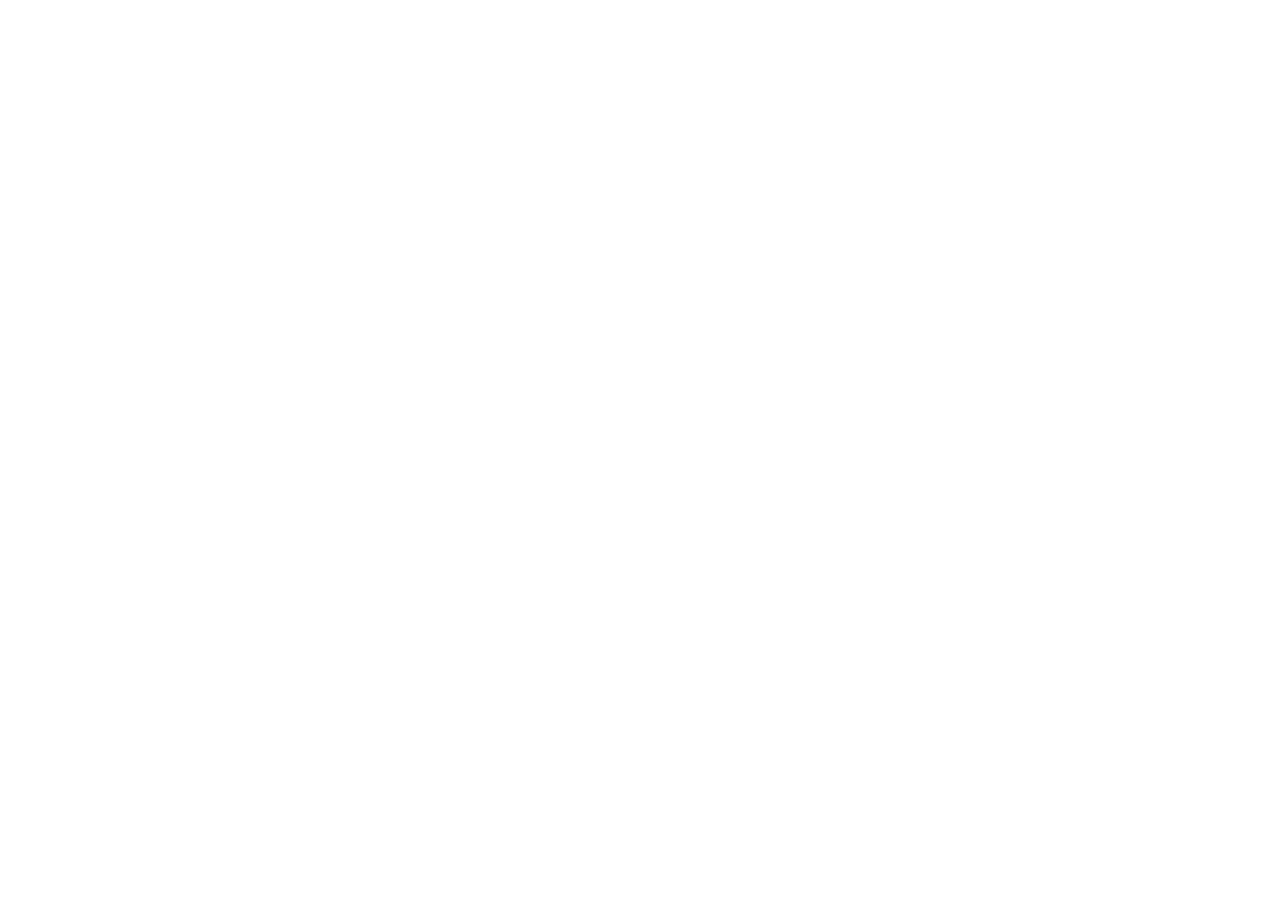
==== html/contact_us.html @ 48c1e169 "First commit" ====
<!DOCTYPE html>
<html lang="en">
<head>
    <meta charset="UTF-8">
    <meta http-equiv="X-UA-Compatible" content="IE=edge">
    <meta name="viewport" content="width=device-width, initial-scale=1.0">
    <title>Restaurant</title>
</head>
<body>
    
</body>
</html>
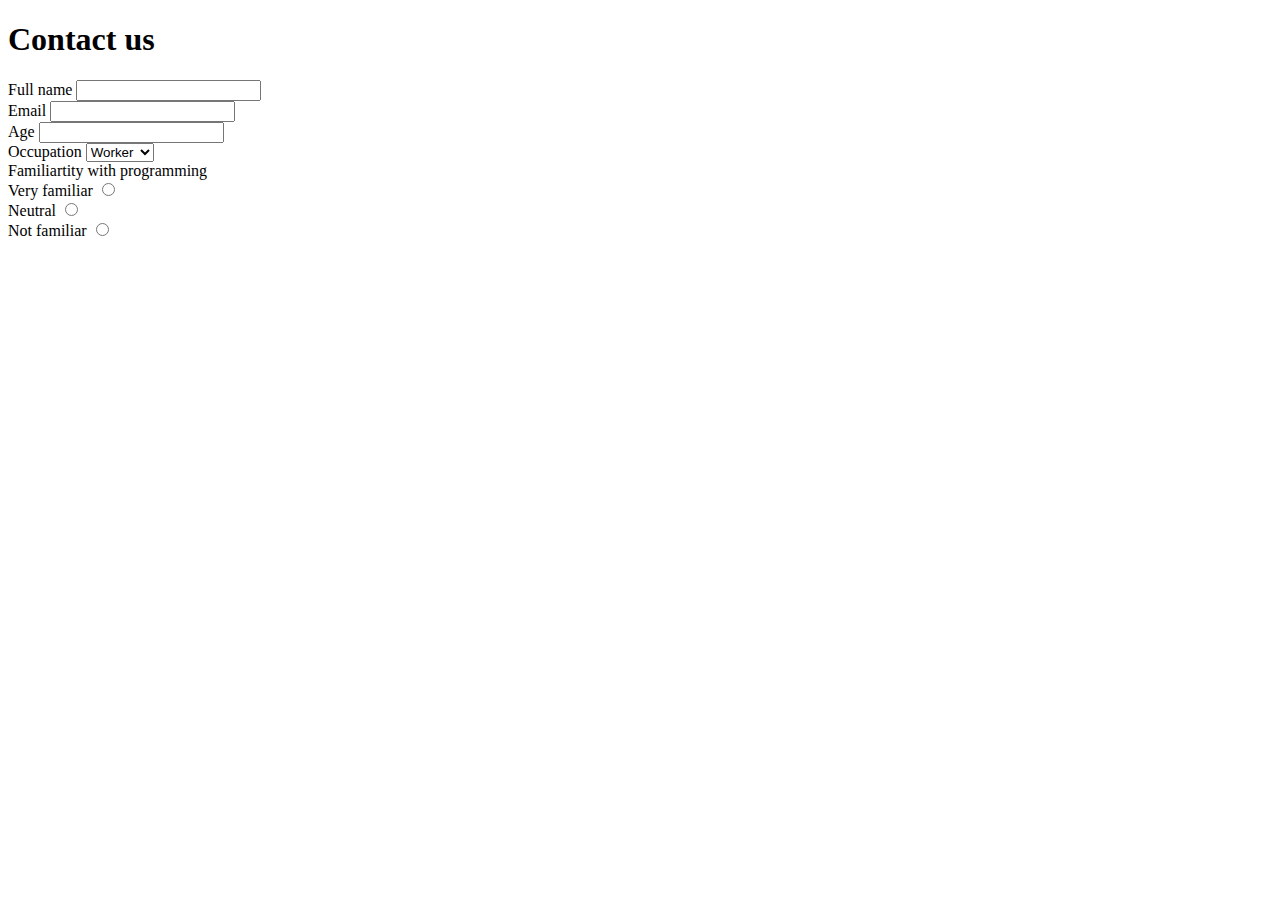
==== commit 598a5b07: "added content" ====
--- a/html/contact_us.html
+++ b/html/contact_us.html
@@ -7,6 +7,45 @@
     <title>Restaurant</title>
 </head>
 <body>
-    
+    <div class="title">
+        <h1>Contact us</h1>
+    </div>
+    <form action="">
+        <div class="name-input">
+            <label for="name">Full name</label>
+            <input id="name" type="text">
+        </div>
+        <div class="email-input">
+            <label for="email">Email</label>
+            <input id="email" type="email">
+        </div>
+        <div class="age-input">
+            <label for="age">Age</label>
+            <input id="age" type="number">
+        </div>
+        <div class="occupation-input">
+            <label for="occupation">Occupation</label>
+            <select name="occupation" id="occupation">
+                <option value="">Worker</option>
+                <option value="">Student</option>
+                <option value="">Autre</option>
+            </select>
+        </div>
+        <div class="radio-title">
+            Familiartity with programming
+        </div>
+        <div class="radio-input">
+            <label for="very-familiar">Very familiar</label>
+            <input id="very-familiar" type="radio">
+        </div>
+        <div class="radio-input">
+            <label for="neutral">Neutral</label>
+            <input id="neutral" type="radio">
+        </div>
+        <div class="radio-input">
+            <label for="not-familiar">Not familiar</label>
+            <input id="not-familiar" type="radio">
+        </div>
+    </form>
 </body>
 </html>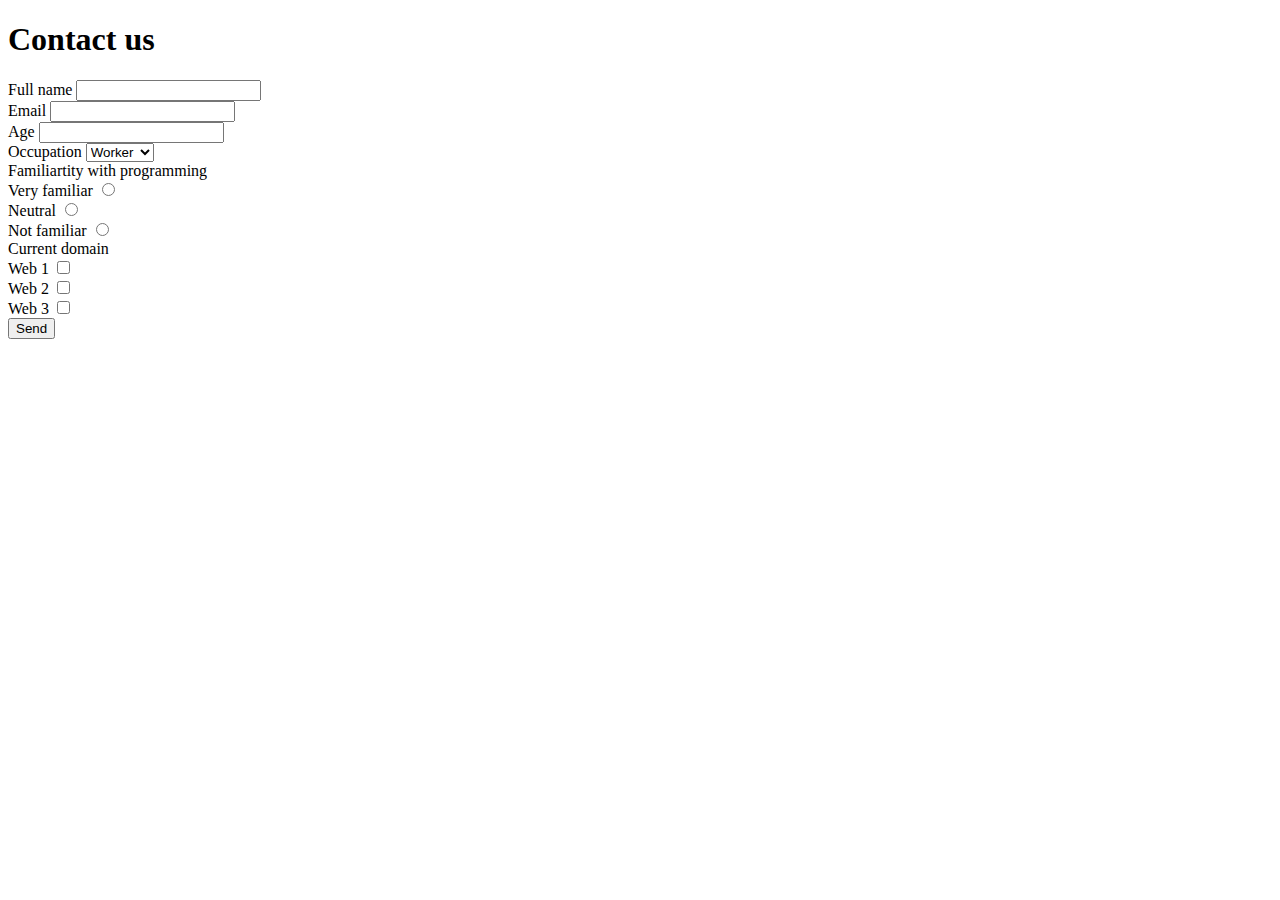
==== commit 12276ff1: "update" ====
--- a/html/contact_us.html
+++ b/html/contact_us.html
@@ -5,6 +5,7 @@
     <meta http-equiv="X-UA-Compatible" content="IE=edge">
     <meta name="viewport" content="width=device-width, initial-scale=1.0">
     <title>Restaurant</title>
+    <link rel="stylesheet" href="styles.css">
 </head>
 <body>
     <div class="title">
@@ -46,6 +47,22 @@
             <label for="not-familiar">Not familiar</label>
             <input id="not-familiar" type="radio">
         </div>
+        <div class="current-domain">
+            <label for="">Current domain</label>
+            <div class="choices">
+                <label for="web-1">Web 1</label>
+                <input id="web-1" type="checkbox">
+            </div>
+            <div class="choices">
+                <label for="web-2">Web 2</label>
+                <input id="web-2" type="checkbox">
+            </div>
+            <div class="choices">
+                <label for="web-3">Web 3</label>
+                <input id="web-3" type="checkbox">
+            </div>
+        </div>
+        <button id="form-button">Send</button>
     </form>
 </body>
 </html>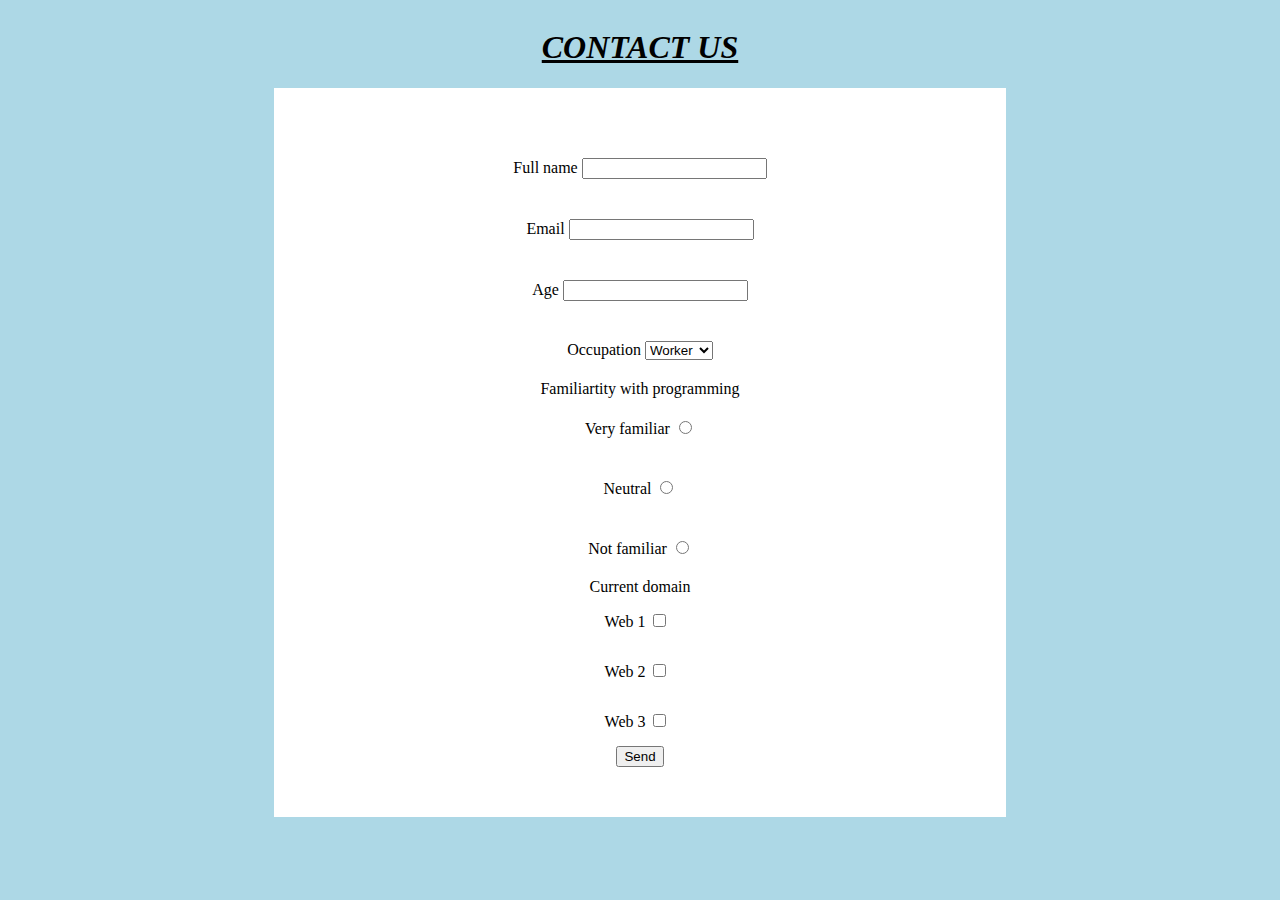
==== commit c5725e82: "update" ====
--- a/html/contact_us.html
+++ b/html/contact_us.html
@@ -5,26 +5,26 @@
     <meta http-equiv="X-UA-Compatible" content="IE=edge">
     <meta name="viewport" content="width=device-width, initial-scale=1.0">
     <title>Restaurant</title>
-    <link rel="stylesheet" href="styles.css">
+    <link rel="stylesheet" href="/css/contact.css">
 </head>
 <body>
     <div class="title">
-        <h1>Contact us</h1>
+        <h1>CONTACT US</h1>
     </div>
     <form action="">
-        <div class="name-input">
+        <div class="input">
             <label for="name">Full name</label>
             <input id="name" type="text">
         </div>
-        <div class="email-input">
+        <div class="input">
             <label for="email">Email</label>
             <input id="email" type="email">
         </div>
-        <div class="age-input">
+        <div class="input">
             <label for="age">Age</label>
             <input id="age" type="number">
         </div>
-        <div class="occupation-input">
+        <div class="input">
             <label for="occupation">Occupation</label>
             <select name="occupation" id="occupation">
                 <option value="">Worker</option>
@@ -35,15 +35,15 @@
         <div class="radio-title">
             Familiartity with programming
         </div>
-        <div class="radio-input">
+        <div class="input">
             <label for="very-familiar">Very familiar</label>
             <input id="very-familiar" type="radio">
         </div>
-        <div class="radio-input">
+        <div class="input">
             <label for="neutral">Neutral</label>
             <input id="neutral" type="radio">
         </div>
-        <div class="radio-input">
+        <div class="input">
             <label for="not-familiar">Not familiar</label>
             <input id="not-familiar" type="radio">
         </div>
--- a/css/contact.css
+++ b/css/contact.css
@@ -0,0 +1,29 @@
+body{
+    background: lightblue;
+    display: flex;
+    flex-direction: column;
+    justify-content: center;
+    align-items: center;
+}
+h1{
+    font-weight: bold;
+    font-style: italic;
+    text-decoration: underline;
+}
+form{
+    background: white;
+    padding: 50px;
+    width: 50%;
+    display: flex;
+    flex-direction: column;
+    justify-content: center;
+    align-items: center;
+}
+.input{
+    padding: 20px;
+}
+.choices{
+    padding: 15px;
+}
+
+
